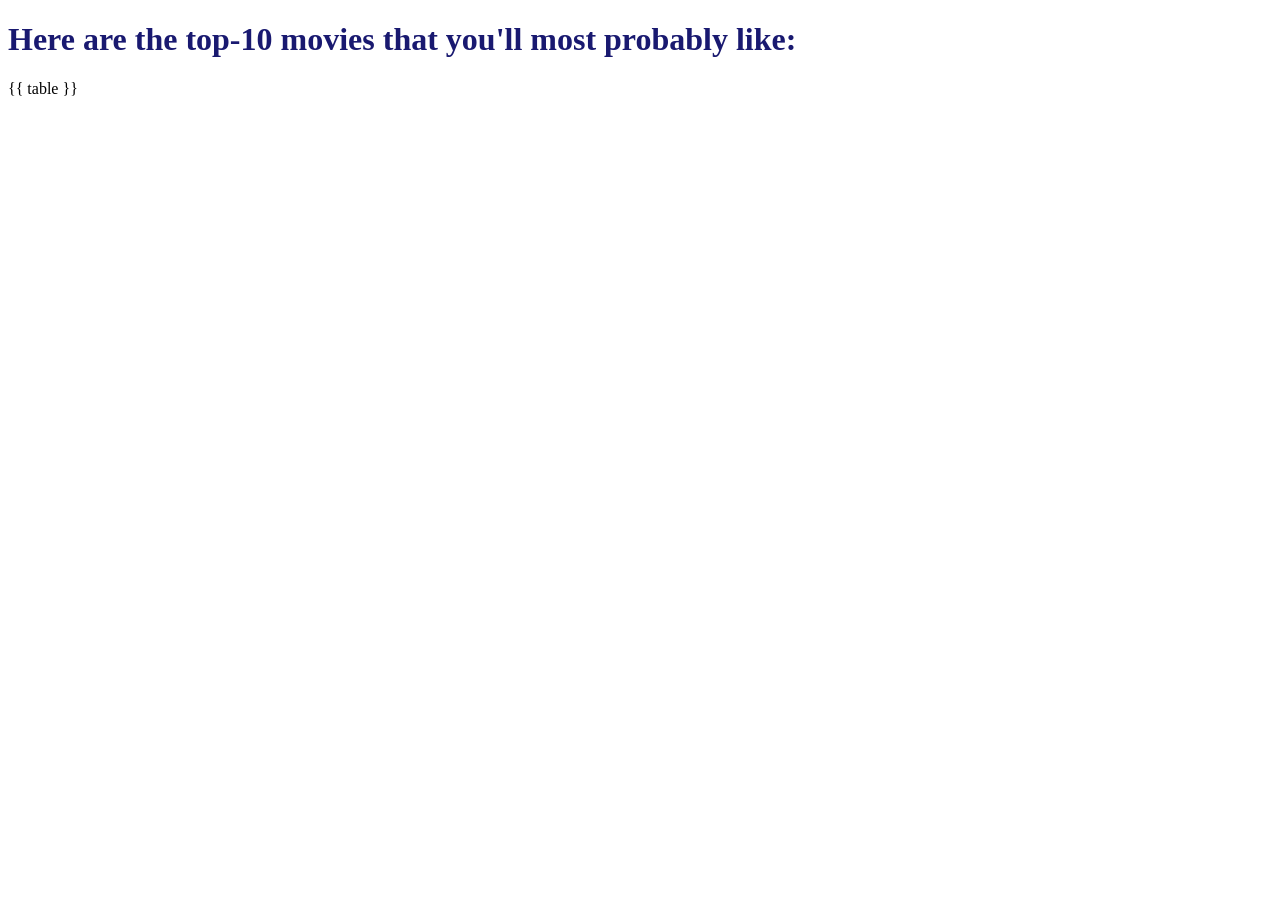
==== templates/recommendation.html @ 3fe68a78 "first commit" ====
<!DOCTYPE html>
<html>
   <body>
       <h1> <font color="midnightblue"><strong>Here are the top-10 movies that you'll most probably like:</strong></font></h1>
            <p>{{ table }}</p>
   </body>
</html>
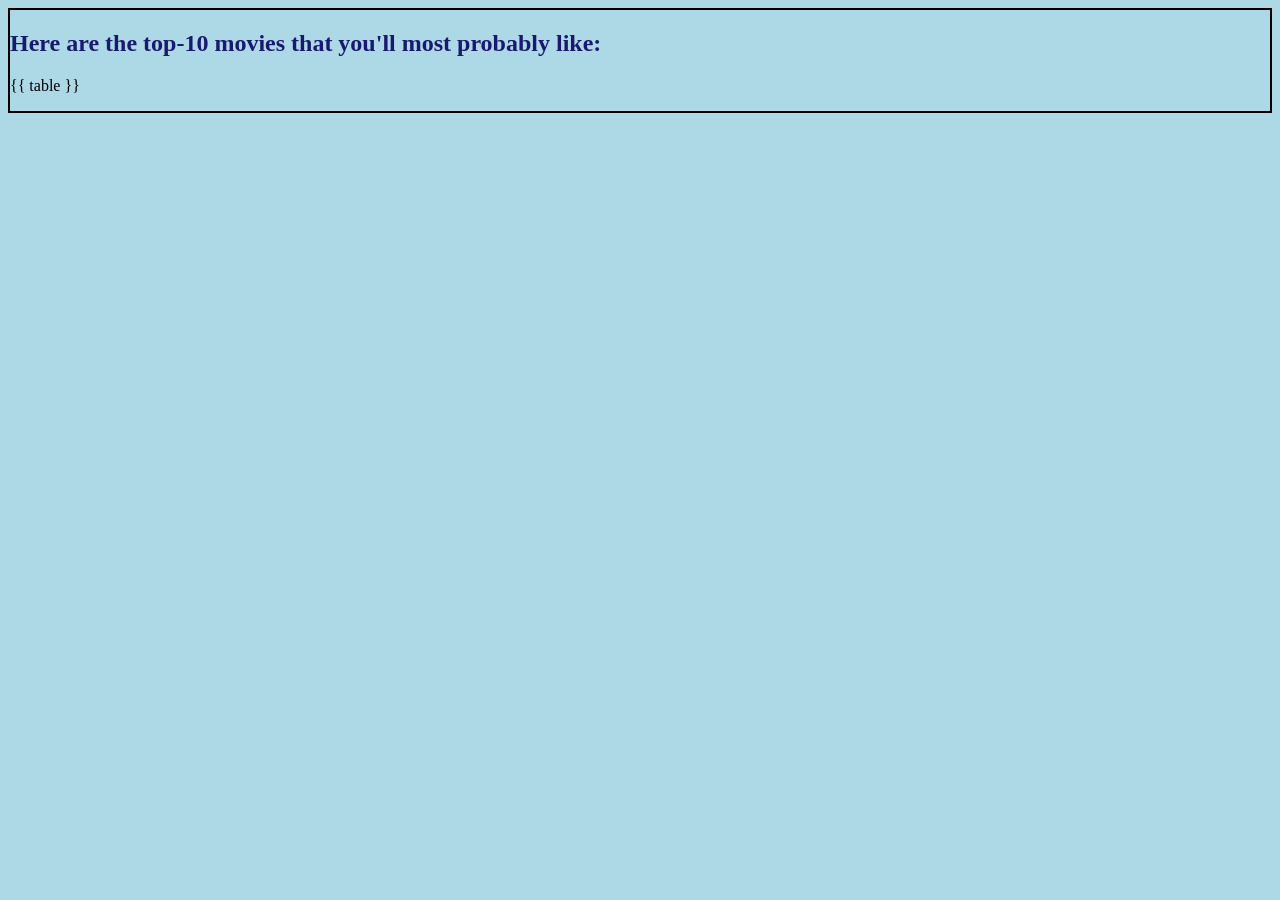
==== commit 9bf85130: "minor edits" ====
--- a/templates/recommendation.html
+++ b/templates/recommendation.html
@@ -1,7 +1,21 @@
 <!DOCTYPE html>
-<html>
+
+<head>
+        <html lang="en" dir="ltr">
+        <meta charset="utf-8">
+        <title>Recommendations</title>
+        <style type="text/css">    
+          body
+          {
+            border: 2px solid black;
+            padding: 0px;
+            background-color: lightblue;
+            } 
+        </style>  
+    </head>
+
    <body>
-       <h1> <font color="midnightblue"><strong>Here are the top-10 movies that you'll most probably like:</strong></font></h1>
+       <h2> <font color="midnightblue"><strong>Here are the top-10 movies that you'll most probably like:</strong></font></h2>
             <p>{{ table }}</p>
    </body>
 </html>
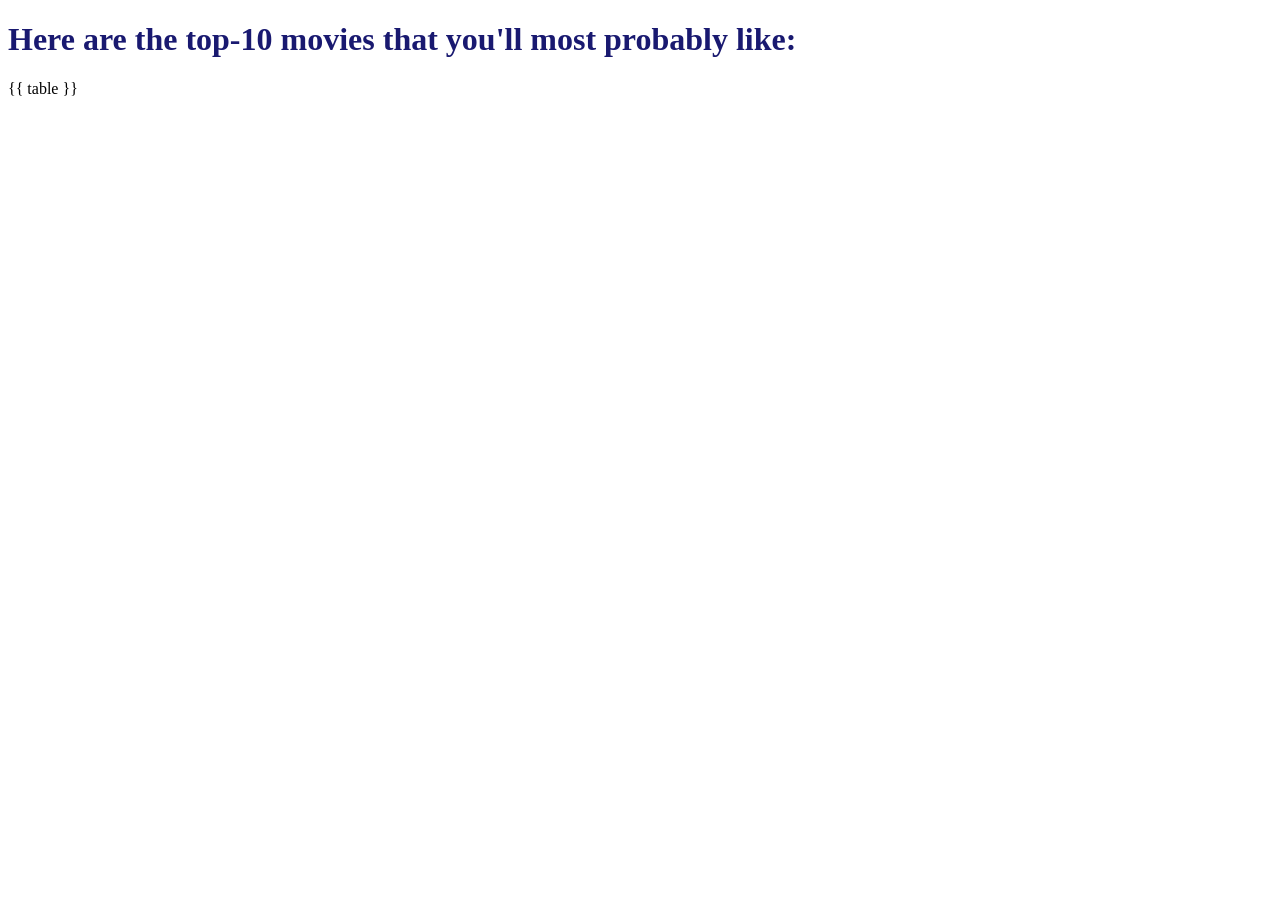
==== commit 7041347d: "minor edits" ====
--- a/templates/recommendation.html
+++ b/templates/recommendation.html
@@ -1,21 +1,8 @@
 <!DOCTYPE html>
 
-<head>
-        <html lang="en" dir="ltr">
-        <meta charset="utf-8">
-        <title>Recommendations</title>
-        <style type="text/css">    
-          body
-          {
-            border: 2px solid black;
-            padding: 0px;
-            background-color: lightblue;
-            } 
-        </style>  
-    </head>
-
+<html>
    <body>
-       <h2> <font color="midnightblue"><strong>Here are the top-10 movies that you'll most probably like:</strong></font></h2>
+       <h1> <font color="midnightblue"><strong>Here are the top-10 movies that you'll most probably like:</strong></font></h1>
             <p>{{ table }}</p>
    </body>
 </html>
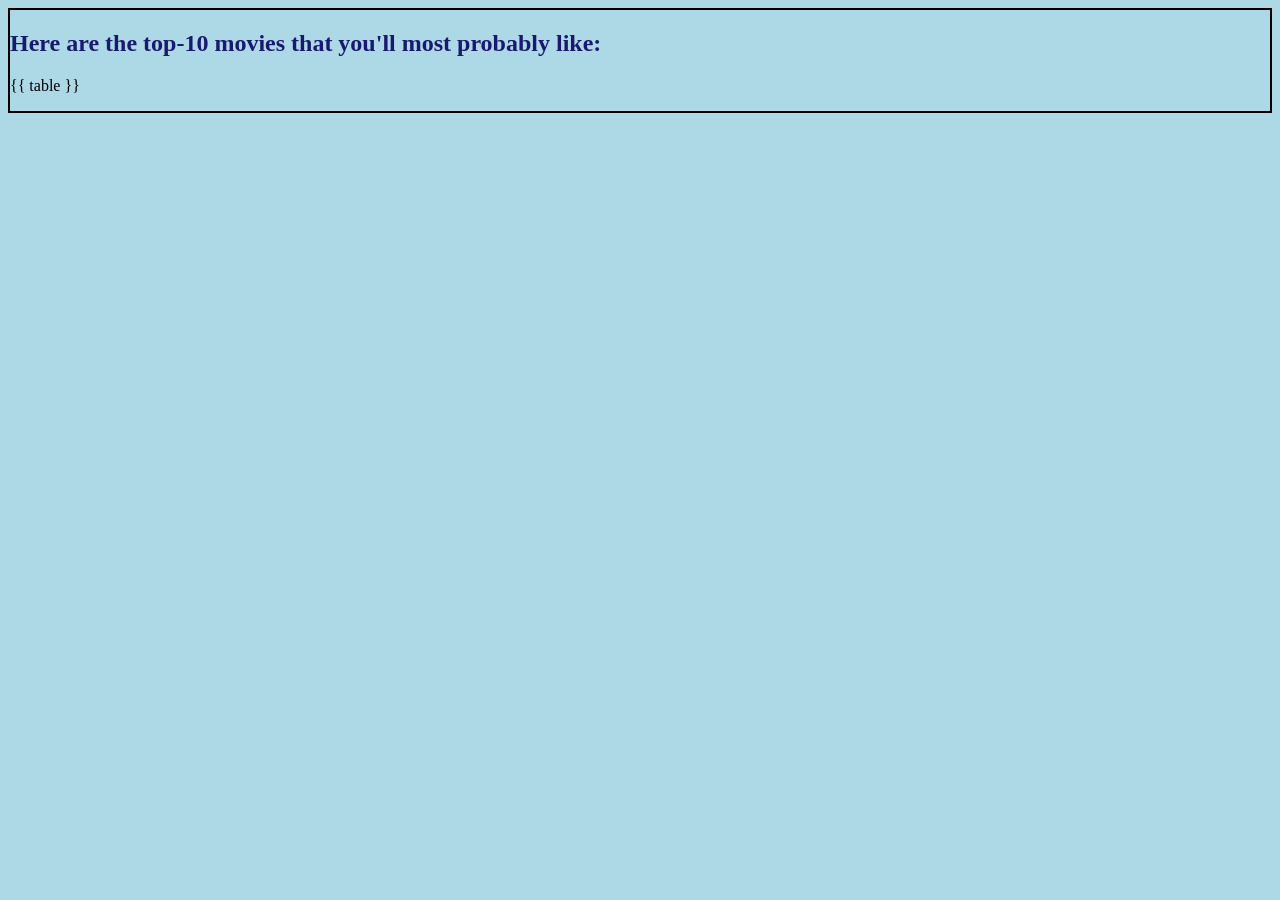
==== commit 304383b5: "gcp deployment" ====
--- a/templates/recommendation.html
+++ b/templates/recommendation.html
@@ -1,8 +1,21 @@
 <!DOCTYPE html>
 
-<html>
+<head>
+        <html lang="en" dir="ltr">
+        <meta charset="utf-8">
+        <title>Recommendations</title>
+        <style type="text/css">    
+          body
+          {
+            border: 2px solid black;
+            padding: 0px;
+            background-color: lightblue;
+            } 
+        </style>  
+    </head>
+
    <body>
-       <h1> <font color="midnightblue"><strong>Here are the top-10 movies that you'll most probably like:</strong></font></h1>
+       <h2> <font color="midnightblue"><strong>Here are the top-10 movies that you'll most probably like:</strong></font></h2>
             <p>{{ table }}</p>
    </body>
 </html>
